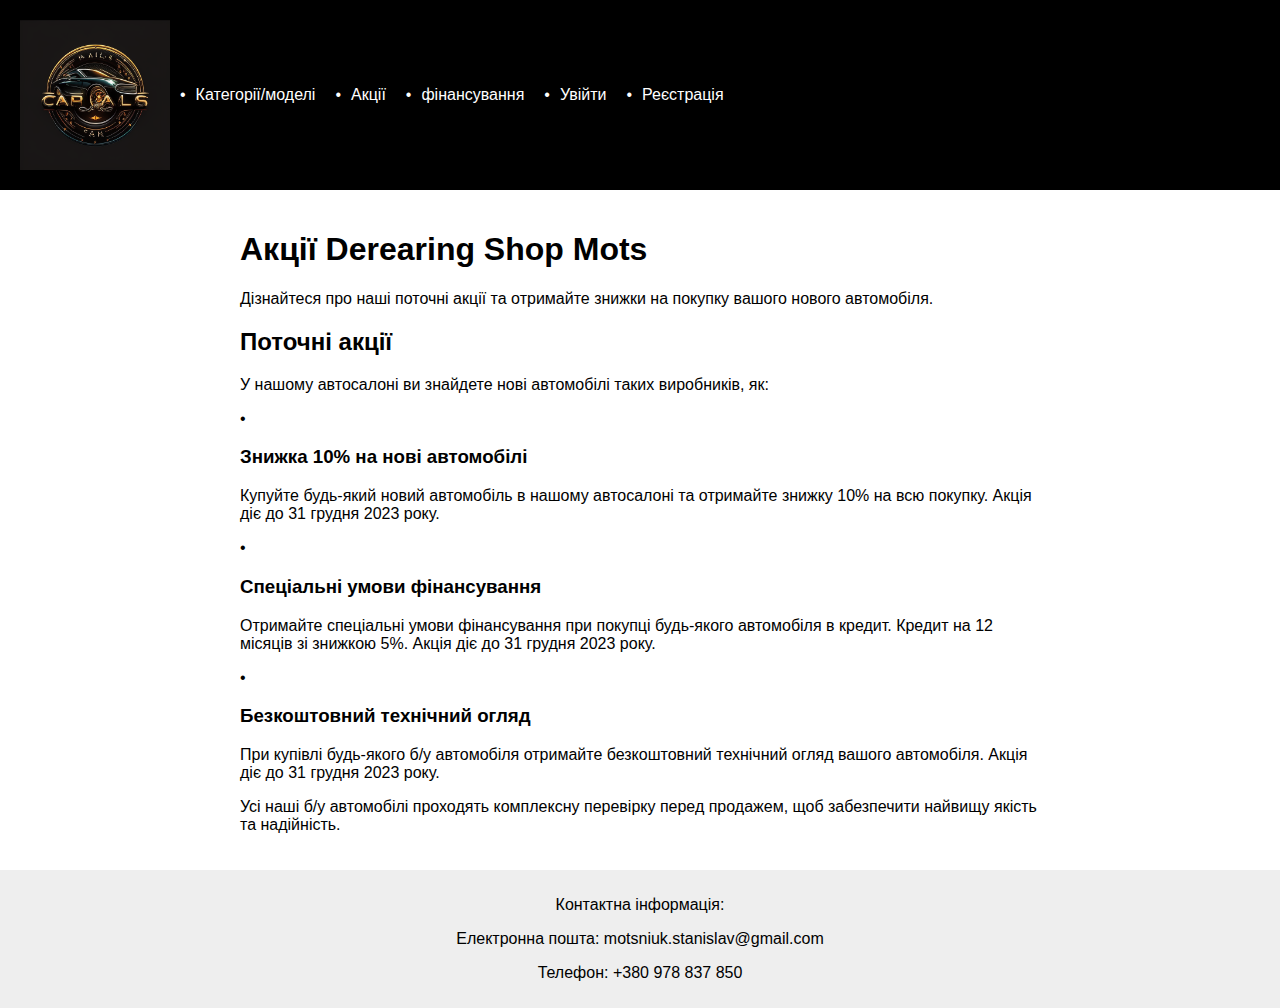
==== akcie.html @ 0c98e181 "Create akcie.html" ====
<!DOCTYPE html>
<html>
  <head>
    <title>Акції Delearing Shop</title>
    <link href="css.css" rel="stylesheet" type="text/css">
  </head>
  <body>
    <header style="background-color: black; color: white; padding: 20px;">
      <nav>
        <img src="logo.png" title="logo" width="150px" height="150px">
        <ul>
          <li><a href="#">Категорії/моделі</a></li>
          <li><a href="#">Акції</a></li>
          <li><a href="finance.html">фінансування</a></li>
          <li><a href="login.html">Увійти</a></li>
          <li><a href="registration.html">Реєстрація</a></li>
        </ul>
      </nav>
    </header>
    <main>
      <h1>Акції Derearing Shop Mots</h1>
    <p>Дізнайтеся про наші поточні акції та отримайте знижки на покупку вашого нового автомобіля.</p>

    <h2>Поточні акції</h2>
    <p>У нашому автосалоні ви знайдете нові автомобілі таких виробників, як:</p>
     <ul>
        <li>
          <h3>Знижка 10% на нові автомобілі</h3>
          <p>Купуйте будь-який новий автомобіль в нашому автосалоні та отримайте знижку 10% на всю покупку. Акція діє до 31 грудня 2023 року.</p>
        </li>
        <li>
          <h3>Спеціальні умови фінансування</h3>
          <p>Отримайте спеціальні умови фінансування при покупці будь-якого автомобіля в кредит. Кредит на 12 місяців зі знижкою 5%. Акція діє до 31 грудня 2023 року.</p>
        </li>
        <li>
          <h3>Безкоштовний технічний огляд</h3>
          <p>При купівлі будь-якого б/у автомобіля отримайте безкоштовний технічний огляд вашого автомобіля. Акція діє до 31 грудня 2023 року.</p>
        </li>
      </ul>
    <p>Усі наші б/у автомобілі проходять комплексну перевірку перед продажем, щоб забезпечити найвищу якість та надійність.</p>
    </ul>
    </main>
    <footer>
      <p>Контактна інформація:</p>
        <p>Електронна пошта: motsniuk.stanislav@gmail.com</p>
        <p>Телефон: +380 978 837 850</p>
    </footer>
  </body>
</html>
---- css.css ----
body {
    font-family: fantasy, sans-serif;
    margin: 0;
  }
  
  h1, h2 {
    font-weight: bold;
  }
  
  ul {
    list-style: none;
    padding: 0;
  }
  
  header {
    background-color: black;
    color: white;
    padding: 20px;
  }
  
  nav {
    display: flex;
    justify-content: start;
    align-items: center;
  }
  
  nav ul {
    display: flex;
  }
  
  nav li {
    margin: 0 10px;
    list-style-type: none;
  }
  
  nav a {
    color: white;
    text-decoration: none;
  }
  
  main {
    padding: 20px;
    max-width: 800px;
    margin: 0 auto;
  }
  
  ul li:before {
    content: "•";
    margin-right: 10px;
  }
  
  footer {
    background-color: #eee;
    padding: 10px;
    text-align: center;
  }
  
  @media screen and (max-width: 600px) {
    nav {
      flex-direction: column;
      align-items: flex-start;
    }
    
    nav li {
      margin: 10px 0;
      list-style-type: none;
    }
  }
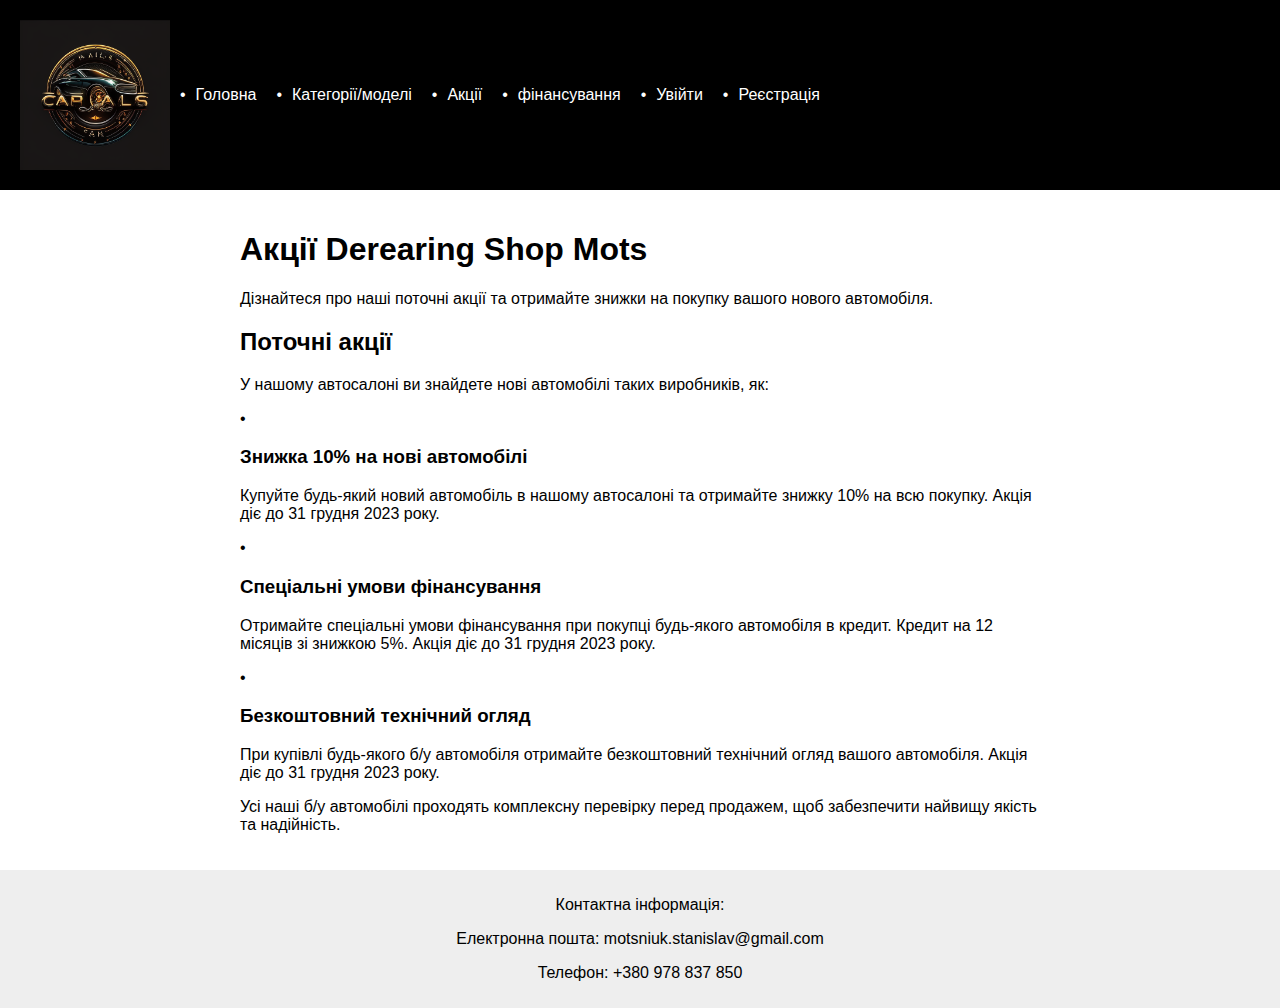
==== commit 3120ebfc: "Update akcie.html" ====
--- a/akcie.html
+++ b/akcie.html
@@ -2,13 +2,14 @@
 <html>
   <head>
     <title>Акції Delearing Shop</title>
-    <link href="css.css" rel="stylesheet" type="text/css">
+    <link href="akcie.css" rel="stylesheet" type="text/css">
   </head>
   <body>
     <header style="background-color: black; color: white; padding: 20px;">
       <nav>
         <img src="logo.png" title="logo" width="150px" height="150px">
         <ul>
+          <li><a href="index.html">Головна</a></li>
           <li><a href="#">Категорії/моделі</a></li>
           <li><a href="#">Акції</a></li>
           <li><a href="finance.html">фінансування</a></li>
--- a/akcie.css
+++ b/akcie.css
@@ -0,0 +1,68 @@
+body {
+    font-family: fantasy, sans-serif;
+    margin: 0;
+  }
+  
+  h1, h2 {
+    font-weight: bold;
+  }
+  
+  ul {
+    list-style: none;
+    padding: 0;
+  }
+  
+  header {
+    background-color: black;
+    color: white;
+    padding: 20px;
+  }
+  
+  nav {
+    display: flex;
+    justify-content: start;
+    align-items: center;
+  }
+  
+  nav ul {
+    display: flex;
+  }
+  
+  nav li {
+    margin: 0 10px;
+    list-style-type: none;
+  }
+  
+  nav a {
+    color: white;
+    text-decoration: none;
+  }
+  
+  main {
+    padding: 20px;
+    max-width: 800px;
+    margin: 0 auto;
+  }
+  
+  ul li:before {
+    content: "•";
+    margin-right: 10px;
+  }
+  
+  footer {
+    background-color: #eee;
+    padding: 10px;
+    text-align: center;
+  }
+  
+  @media screen and (max-width: 600px) {
+    nav {
+      flex-direction: column;
+      align-items: flex-start;
+    }
+    
+    nav li {
+      margin: 10px 0;
+      list-style-type: none;
+    }
+  }
